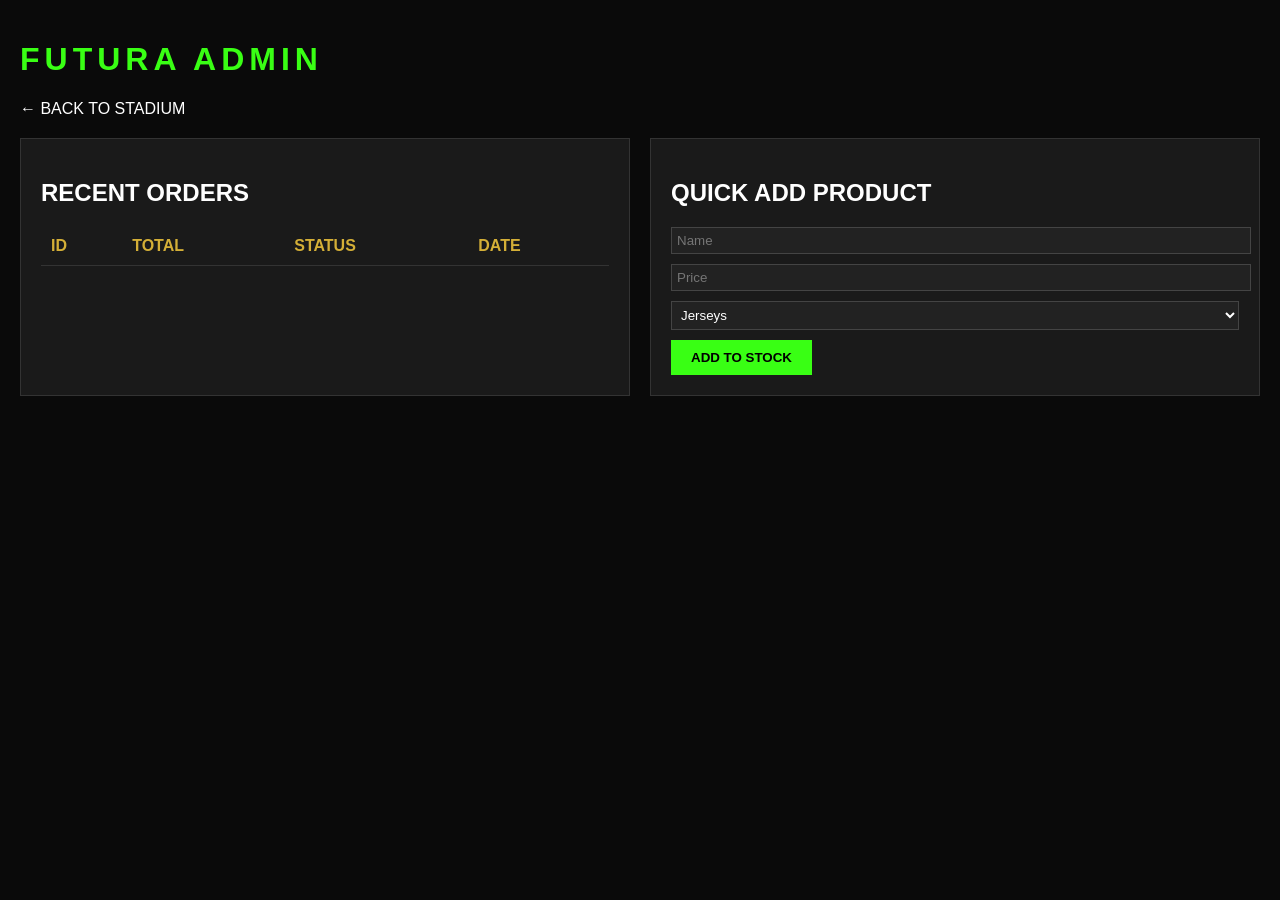
==== templates/admin.html @ a7520324 "done" ====
<!DOCTYPE html>
<html lang="en">
<head>
    <meta charset="UTF-8">
    <meta name="viewport" content="width=device-width, initial-scale=1.0">
    <title>FUTURA | ADMIN PANEL</title>
    <style>
        :root {
            --neon: #39ff14;
            --gold: #d4af37;
            --dark: #0a0a0a;
            --gray: #1a1a1a;
        }
        body {
            background: var(--dark);
            color: white;
            font-family: 'Barlow', sans-serif;
            margin: 0;
            padding: 20px;
        }
        h1 { color: var(--neon); text-transform: uppercase; letter-spacing: 5px; }
        .grid { display: grid; grid-template-columns: 1fr 1fr; gap: 20px; }
        .card { background: var(--gray); padding: 20px; border: 1px solid #333; }
        table { width: 100%; border-collapse: collapse; margin-top: 10px; }
        th, td { text-align: left; padding: 10px; border-bottom: 1px solid #333; }
        th { color: var(--gold); }
        .btn { background: var(--neon); color: black; border: none; padding: 10px 20px; cursor: pointer; text-transform: uppercase; font-weight: bold; }
    </style>
</head>
<body>
    <h1>FUTURA ADMIN</h1>
    <a href="/" style="color: white; text-decoration: none; margin-bottom: 20px; display: block;">← BACK TO STADIUM</a>

    <div class="grid">
        <div class="card">
            <h2>RECENT ORDERS</h2>
            <table id="orders-table">
                <thead>
                    <tr>
                        <th>ID</th>
                        <th>TOTAL</th>
                        <th>STATUS</th>
                        <th>DATE</th>
                    </tr>
                </thead>
                <tbody></tbody>
            </table>
        </div>

        <div class="card">
            <h2>QUICK ADD PRODUCT</h2>
            <form id="add-product-form">
                <input type="text" id="p-name" placeholder="Name" required style="width: 100%; margin-bottom: 10px; background: #222; border: 1px solid #444; color: white; padding: 5px;">
                <input type="number" id="p-price" placeholder="Price" required style="width: 100%; margin-bottom: 10px; background: #222; border: 1px solid #444; color: white; padding: 5px;">
                <select id="p-cat" style="width: 100%; margin-bottom: 10px; background: #222; border: 1px solid #444; color: white; padding: 5px;">
                    <option value="1">Jerseys</option>
                    <option value="2">Balls</option>
                    <option value="3">Cards</option>
                    <option value="4">Accessories</option>
                </select>
                <button type="submit" class="btn">ADD TO STOCK</button>
            </form>
        </div>
    </div>

    <script>
        async function fetchOrders() {
            const res = await fetch('/api/admin/orders');
            const orders = await res.json();
            const tbody = document.querySelector('#orders-table tbody');
            tbody.innerHTML = orders.map(o => `
                <tr>
                    <td>#${o.id}</td>
                    <td>${o.total} MAD</td>
                    <td style="color: ${o.status === 'pending' ? 'var(--gold)' : 'var(--neon)'}">${o.status}</td>
                    <td>${new Date(o.created_at).toLocaleDateString()}</td>
                </tr>
            `).join('');
        }

        document.getElementById('add-product-form').onsubmit = async (e) => {
            e.preventDefault();
            const data = {
                name: document.getElementById('p-name').value,
                price: parseFloat(document.getElementById('p-price').value),
                category_id: parseInt(document.getElementById('p-cat').value),
                description: 'Added via admin',
                emoji: '⚽',
                badge: 'new',
                season: '2024-25',
                continent: 'europe'
            };
            const res = await fetch('/api/admin/products', {
                method: 'POST',
                headers: { 'Content-Type': 'application/json' },
                body: JSON.stringify(data)
            });
            if (res.ok) {
                alert('Product added!');
                e.target.reset();
            }
        };

        fetchOrders();
    </script>
</body>
</html>
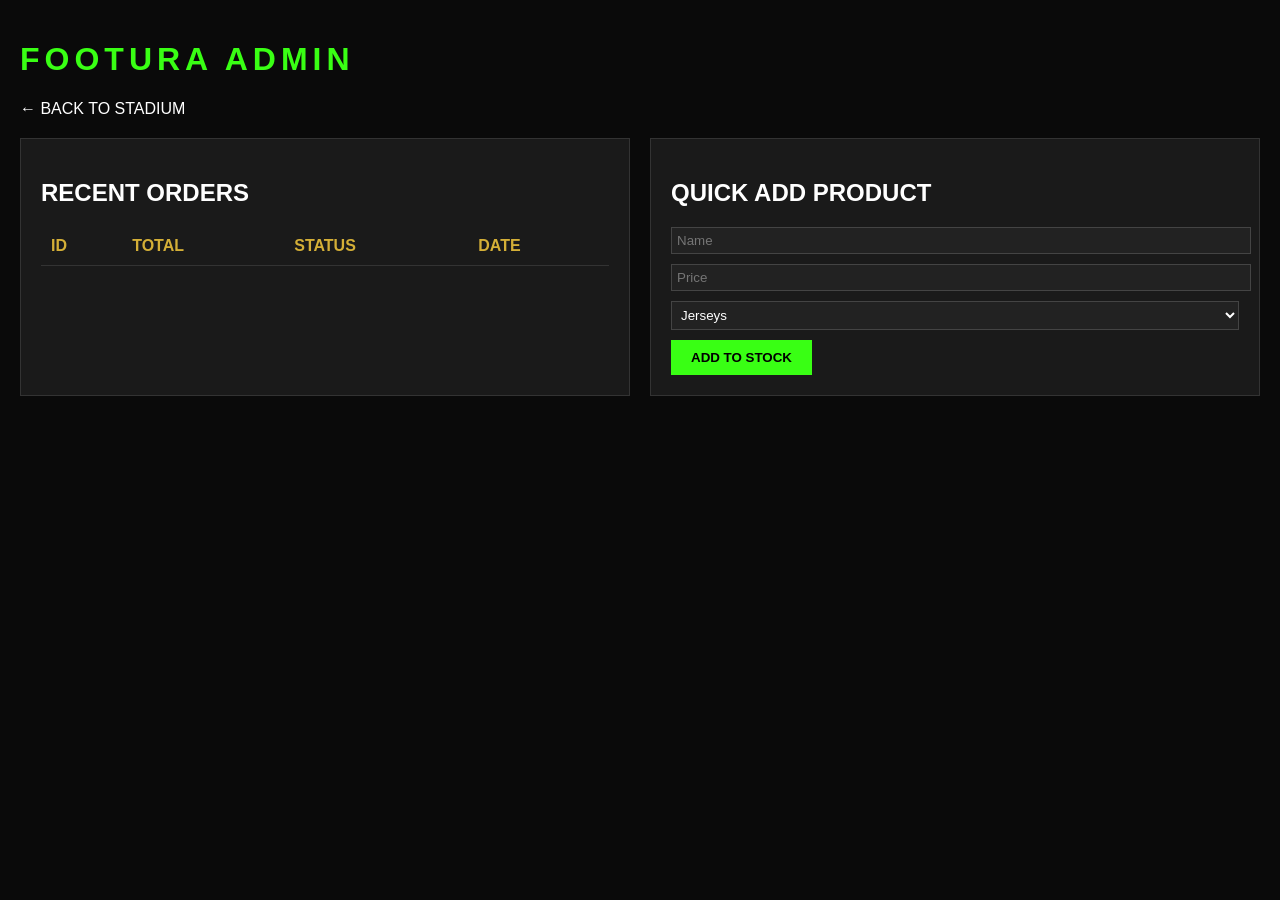
==== commit 9556cb66: "qq" ====
--- a/templates/admin.html
+++ b/templates/admin.html
@@ -28,7 +28,7 @@
     </style>
 </head>
 <body>
-    <h1>FUTURA ADMIN</h1>
+    <h1>FOOTURA ADMIN</h1>
     <a href="/" style="color: white; text-decoration: none; margin-bottom: 20px; display: block;">← BACK TO STADIUM</a>
 
     <div class="grid">
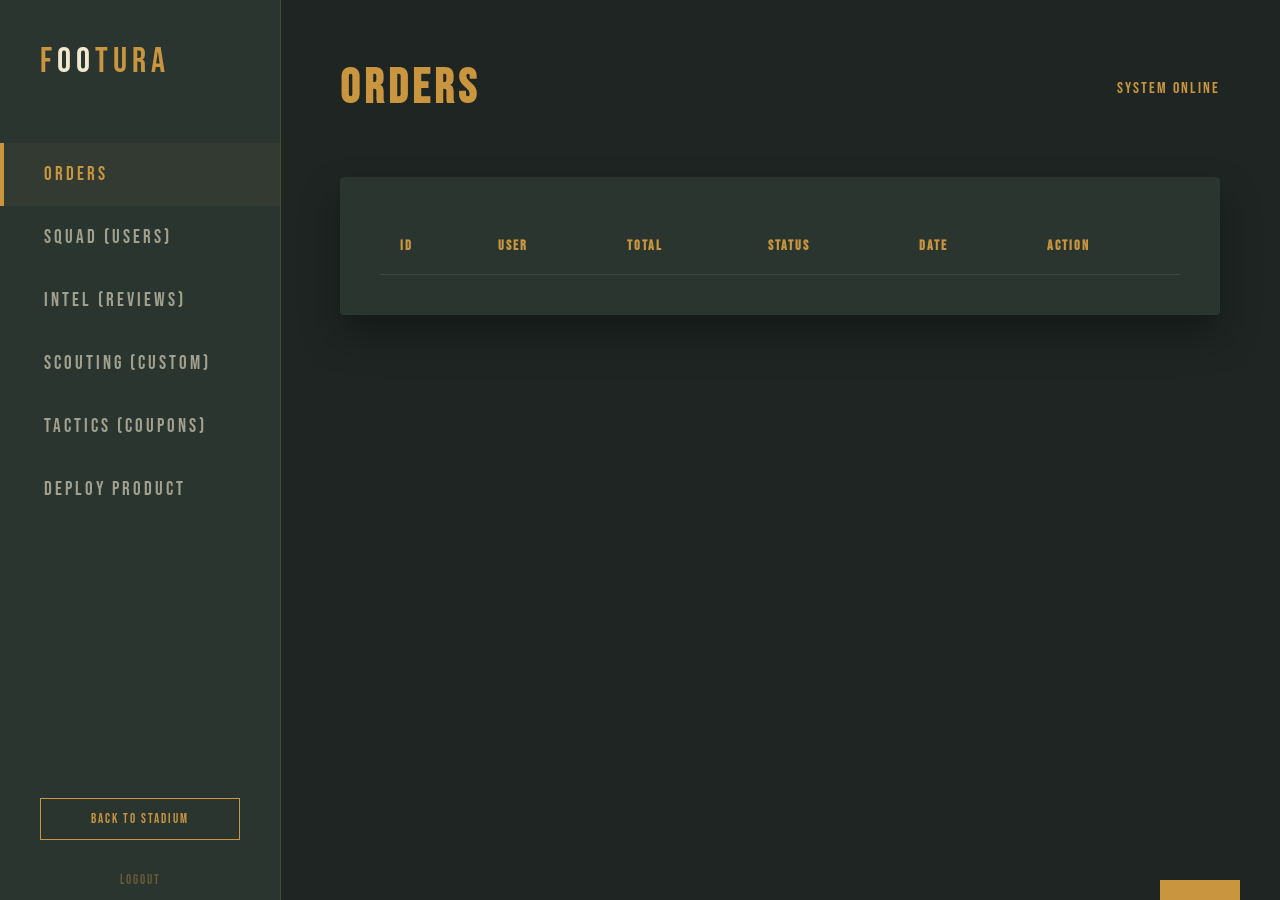
==== commit dd7f1b8e: "project done" ====
--- a/templates/admin.html
+++ b/templates/admin.html
@@ -3,104 +3,836 @@
 <head>
     <meta charset="UTF-8">
     <meta name="viewport" content="width=device-width, initial-scale=1.0">
-    <title>FUTURA | ADMIN PANEL</title>
+    <title>FUTURA | ADMIN DASHBOARD</title>
     <style>
+        @import url('https://fonts.googleapis.com/css2?family=Barlow:wght@400;700&family=Bebas+Neue&display=swap');
+        
         :root {
-            --neon: #39ff14;
-            --gold: #d4af37;
-            --dark: #0a0a0a;
-            --gray: #1a1a1a;
-        }
+            --dark: #1e2522;
+            --gray-dark: #2a3530;
+            --cream-soda: #f2e8cf;
+            --gold-exact: #c9963f;
+            --jungle-bright: #4ade80;
+            --font-main: 'Barlow', sans-serif;
+            --font-accent: 'Bebas Neue', cursive;
+        }
+
         body {
             background: var(--dark);
+            color: var(--cream-soda);
+            font-family: var(--font-main);
+            margin: 0;
+            display: flex;
+            min-height: 100vh;
+        }
+
+        /* SIDEBAR */
+        aside {
+            width: 280px;
+            background: var(--gray-dark);
+            border-right: 1px solid rgba(201, 150, 63, 0.2);
+            padding: 40px 0;
+            display: flex;
+            flex-direction: column;
+            position: fixed;
+            height: 100vh;
+        }
+
+        .logo {
+            padding: 0 40px;
+            font-family: var(--font-accent);
+            color: var(--gold-exact);
+            font-size: 2.5rem;
+            letter-spacing: 5px;
+            margin-bottom: 60px;
+        }
+
+        nav ul {
+            list-style: none;
+            padding: 0;
+            margin: 0;
+        }
+
+        nav li {
+            padding: 20px 40px;
+            cursor: pointer;
+            font-family: var(--font-accent); letter-spacing: 3px;
+            font-size: 1.2rem;
+            transition: all 0.3s;
+            border-left: 4px solid transparent;
+            opacity: 0.6;
+        }
+
+        nav li:hover, nav li.active {
+            opacity: 1;
+            background: rgba(201, 150, 63, 0.05);
+            border-left-color: var(--gold-exact);
+            color: var(--gold-exact);
+        }
+
+        /* MAIN CONTENT */
+        main {
+            margin-left: 280px;
+            flex: 1;
+            padding: 60px;
+        }
+
+        header {
+            display: flex;
+            justify-content: space-between;
+            align-items: center;
+            margin-bottom: 60px;
+        }
+
+        h1 {
+            font-family: var(--font-accent);
+            font-size: 3rem;
+            letter-spacing: 5px;
+            color: var(--gold-exact);
+            margin: 0;
+            text-transform: uppercase;
+        }
+
+        .btn-action {
+            background: transparent;
+            color: var(--gold-exact);
+            border: 1px solid var(--gold-exact);
+            padding: 12px 25px;
+            cursor: pointer;
+            font-family: var(--font-accent);
+            letter-spacing: 2px;
+            text-transform: uppercase;
+            transition: all 0.3s;
+        }
+
+        .btn-action:hover {
+            background: var(--gold-exact);
+            color: var(--dark);
+        }
+
+        .btn-delete {
+            color: #ff4444;
+            border-color: #ff4444;
+        }
+
+        .btn-delete:hover {
+            background: #ff4444;
             color: white;
-            font-family: 'Barlow', sans-serif;
-            margin: 0;
+        }
+
+        /* CARDS & TABLES */
+        .card {
+            background: var(--gray-dark);
+            padding: 40px;
+            border-radius: 4px;
+            box-shadow: 0 20px 40px rgba(0,0,0,0.3);
+            margin-bottom: 40px;
+        }
+
+        table {
+            width: 100%;
+            border-collapse: collapse;
+        }
+
+        th, td {
+            text-align: left;
             padding: 20px;
-        }
-        h1 { color: var(--neon); text-transform: uppercase; letter-spacing: 5px; }
-        .grid { display: grid; grid-template-columns: 1fr 1fr; gap: 20px; }
-        .card { background: var(--gray); padding: 20px; border: 1px solid #333; }
-        table { width: 100%; border-collapse: collapse; margin-top: 10px; }
-        th, td { text-align: left; padding: 10px; border-bottom: 1px solid #333; }
-        th { color: var(--gold); }
-        .btn { background: var(--neon); color: black; border: none; padding: 10px 20px; cursor: pointer; text-transform: uppercase; font-weight: bold; }
+            border-bottom: 1px solid rgba(242, 232, 207, 0.1);
+        }
+
+        th {
+            font-family: var(--font-accent);
+            letter-spacing: 2px;
+            text-transform: uppercase;
+            color: var(--gold-exact);
+            font-size: 0.9rem;
+        }
+
+        .status-badge {
+            padding: 8px 15px;
+            font-family: var(--font-accent);
+            letter-spacing: 1px;
+            font-size: 0.8rem;
+            border-radius: 4px;
+            text-transform: uppercase;
+            border: 1px solid transparent;
+            outline: none;
+            background: var(--dark);
+            cursor: pointer;
+        }
+
+        .status-badge option {
+            background: var(--gray-dark);
+            color: var(--cream-soda);
+            padding: 10px;
+        }
+
+        .status-pending, .status-new { border-color: var(--gold-exact); color: var(--gold-exact); }
+        .status-completed, .status-accepted { border-color: var(--jungle-bright); color: var(--jungle-bright); }
+        .status-cancelled { border-color: #ff4444; color: #ff4444; }
+
+        /* FORMS */
+        .input-futura {
+            width: 100%;
+            background: var(--dark);
+            border: 1px solid rgba(242, 232, 207, 0.1);
+            color: var(--cream-soda);
+            padding: 15px;
+            font-family: var(--font-main);
+            outline: none;
+            margin-bottom: 20px;
+            box-sizing: border-box;
+        }
+
+        .input-futura:focus { border-color: var(--gold-exact); }
+
+        label {
+            display: block;
+            font-size: 0.7rem;
+            letter-spacing: 2px;
+            margin-bottom: 10px;
+            opacity: 0.6;
+            text-transform: uppercase;
+        }
+
+        .tab-content { display: none; }
+        .tab-content.active { display: block; }
+
+        .form-grid {
+            display: grid;
+            grid-template-columns: 1fr 1fr;
+            gap: 20px;
+        }
+
+        .full-width { grid-column: span 2; }
+
+        /* TOAST */
+        #toast {
+            position: fixed;
+            bottom: 40px;
+            right: 40px;
+            padding: 20px 40px;
+            background: var(--gold-exact);
+            color: var(--dark);
+            font-family: var(--font-accent);
+            letter-spacing: 2px;
+            transform: translateY(150%);
+            transition: transform 0.5s cubic-bezier(0.175, 0.885, 0.32, 1.275);
+            z-index: 1000;
+        }
+        #toast.show { transform: translateY(0); }
     </style>
 </head>
 <body>
-    <h1>FOOTURA ADMIN</h1>
-    <a href="/" style="color: white; text-decoration: none; margin-bottom: 20px; display: block;">← BACK TO STADIUM</a>
-
-    <div class="grid">
-        <div class="card">
-            <h2>RECENT ORDERS</h2>
-            <table id="orders-table">
-                <thead>
-                    <tr>
-                        <th>ID</th>
-                        <th>TOTAL</th>
-                        <th>STATUS</th>
-                        <th>DATE</th>
-                    </tr>
-                </thead>
-                <tbody></tbody>
-            </table>
+
+    <aside>
+        <div class="logo" onclick="window.location.href='/'" style="cursor: pointer; font-size: 2.2rem;">
+            F<span style="color: var(--cream-soda);">OO</span>TURA
         </div>
-
-        <div class="card">
-            <h2>QUICK ADD PRODUCT</h2>
-            <form id="add-product-form">
-                <input type="text" id="p-name" placeholder="Name" required style="width: 100%; margin-bottom: 10px; background: #222; border: 1px solid #444; color: white; padding: 5px;">
-                <input type="number" id="p-price" placeholder="Price" required style="width: 100%; margin-bottom: 10px; background: #222; border: 1px solid #444; color: white; padding: 5px;">
-                <select id="p-cat" style="width: 100%; margin-bottom: 10px; background: #222; border: 1px solid #444; color: white; padding: 5px;">
-                    <option value="1">Jerseys</option>
-                    <option value="2">Balls</option>
-                    <option value="3">Cards</option>
-                    <option value="4">Accessories</option>
-                </select>
-                <button type="submit" class="btn">ADD TO STOCK</button>
-            </form>
+        <nav>
+            <ul>
+                <li class="active" onclick="switchTab('orders')">ORDERS</li>
+                <li onclick="switchTab('users')">SQUAD (USERS)</li>
+                <li onclick="switchTab('reviews')">INTEL (REVIEWS)</li>
+                <li onclick="switchTab('custom')">SCOUTING (CUSTOM)</li>
+                <li onclick="switchTab('coupons')">TACTICS (COUPONS)</li>
+                <li onclick="switchTab('add-product')">DEPLOY PRODUCT</li>
+            </ul>
+        </nav>
+        <div style="margin-top: auto; padding: 0 40px; margin-bottom: 40px;">
+            <button class="btn-action" style="width: 100%; margin-bottom: 20px;" onclick="window.location.href='/'">BACK TO STADIUM</button>
+            <button class="btn-action" style="width: 100%; opacity: 0.4; border: none;" onclick="handleLogout()">LOGOUT</button>
         </div>
-    </div>
+    </aside>
+
+    <main>
+        <header>
+            <h1 id="tab-title">ORDERS</h1>
+            <div id="stats-header" style="text-align: right; font-family: var(--font-accent); letter-spacing: 2px; color: var(--gold-exact);">
+                SYSTEM ONLINE
+            </div>
+        </header>
+
+        <!-- ORDERS TAB -->
+        <section id="orders" class="tab-content active">
+            <div class="card">
+                <table id="orders-table">
+                    <thead>
+                        <tr>
+                            <th>ID</th>
+                            <th>USER</th>
+                            <th>TOTAL</th>
+                            <th>STATUS</th>
+                            <th>DATE</th>
+                            <th>ACTION</th>
+                        </tr>
+                    </thead>
+                    <tbody></tbody>
+                </table>
+            </div>
+        </section>
+
+        <!-- USERS TAB -->
+        <section id="users" class="tab-content">
+            <div class="card">
+                <table id="users-table">
+                    <thead>
+                        <tr>
+                            <th>ID</th>
+                            <th>NAME</th>
+                            <th>USERNAME</th>
+                            <th>EMAIL</th>
+                            <th>ROLE</th>
+                            <th>JOINED</th>
+                            <th>ACTION</th>
+                        </tr>
+                    </thead>
+                    <tbody></tbody>
+                </table>
+            </div>
+        </section>
+
+        <!-- REVIEWS TAB -->
+        <section id="reviews" class="tab-content">
+            <div class="card">
+                <table id="reviews-table">
+                    <thead>
+                        <tr>
+                            <th>ID</th>
+                            <th>USER</th>
+                            <th>RATING</th>
+                            <th>COMMENT</th>
+                            <th>DATE</th>
+                            <th>ACTION</th>
+                        </tr>
+                    </thead>
+                    <tbody></tbody>
+                </table>
+            </div>
+        </section>
+
+        <!-- CUSTOM REQUESTS TAB -->
+        <section id="custom" class="tab-content">
+            <div class="card">
+                <table id="custom-table">
+                    <thead>
+                        <tr>
+                            <th>ID</th>
+                            <th>CONTACT</th>
+                            <th>OBJECTIVE</th>
+                            <th>STATUS</th>
+                            <th>DATE</th>
+                            <th>ACTION</th>
+                        </tr>
+                    </thead>
+                    <tbody></tbody>
+                </table>
+            </div>
+        </section>
+
+        <!-- COUPONS TAB -->
+        <section id="coupons" class="tab-content">
+            <div class="form-grid">
+                <div class="card">
+                    <h2 style="font-family: var(--font-accent); letter-spacing: 3px;">CREATE NEW TACTIC</h2>
+                    <form id="add-coupon-form">
+                        <label>CODE (e.g. FINALE30)</label>
+                        <input type="text" id="c-code" required class="input-futura">
+                        <label>DISCOUNT PERCENT</label>
+                        <input type="number" id="c-pct" required min="1" max="100" class="input-futura">
+                        <button type="submit" class="btn-action" style="width: 100%;">DEPLOY COUPON</button>
+                    </form>
+                </div>
+                <div class="card">
+                    <h2 style="font-family: var(--font-accent); letter-spacing: 3px;">ACTIVE COUPONS</h2>
+                    <table id="coupons-table">
+                        <thead>
+                            <tr>
+                                <th>CODE</th>
+                                <th>OFF %</th>
+                                <th>ACTION</th>
+                            </tr>
+                        </thead>
+                        <tbody></tbody>
+                    </table>
+                </div>
+            </div>
+        </section>
+
+        <!-- ADD PRODUCT TAB -->
+        <section id="add-product" class="tab-content">
+            <div class="card">
+                <h2 style="font-family: var(--font-accent); letter-spacing: 3px; margin-bottom: 30px;">DEPLOY NEW EQUIPMENT</h2>
+                <form id="new-product-form" class="form-grid">
+                    <div class="full-width">
+                        <label>CATEGORY</label>
+                        <select id="p-cat" class="input-futura">
+                            <option value="1">JERSEYS</option>
+                            <option value="2">BALLS</option>
+                            <option value="3">BOOTS</option>
+                            <option value="4">CARDS</option>
+                            <option value="5">LIFESTYLE</option>
+                        </select>
+                    </div>
+
+                    <div class="full-width">
+                        <label>PRODUCT NAME</label>
+                        <input type="text" id="p-name" required class="input-futura">
+                    </div>
+
+                    <div>
+                        <label>PRICE (MAD)</label>
+                        <input type="number" id="p-price" required class="input-futura">
+                    </div>
+
+                    <!-- TACTICAL FILTERS -->
+                    <div id="league-group" class="input-group" style="display: none;">
+                        <label>LEAGUE</label>
+                        <select id="p-league" class="input-futura">
+                            <option value="laliga">LA LIGA</option>
+                            <option value="pl">PREMIER LEAGUE</option>
+                            <option value="ligue1">LIGUE 1</option>
+                            <option value="bundesliga">BUNDESLIGA</option>
+                            <option value="seriea">SERIE A</option>
+                            <option value="botola">BOTOLA PRO</option>
+                            <option value="nations">INTERNATIONAL</option>
+                        </select>
+                    </div>
+
+                    <div id="continent-group" class="input-group">
+                        <label>CONTINENT</label>
+                        <select id="p-continent" class="input-futura">
+                            <option value="africa">AFRICA</option>
+                            <option value="europe">EUROPE</option>
+                            <option value="america">AMERICA</option>
+                            <option value="asia">ASIA</option>
+                            <option value="australia">AUSTRALIA</option>
+                        </select>
+                    </div>
+
+                    <div id="brand-group" class="input-group" style="display: none;">
+                        <label>BRAND</label>
+                        <select id="p-brand" class="input-futura">
+                            <option value="nike">NIKE</option>
+                            <option value="adidas">ADIDAS</option>
+                            <option value="puma">PUMA</option>
+                            <option value="newbalance">NEW BALANCE</option>
+                            <option value="umbro">UMBRO</option>
+                            <option value="kipsta">KIPSTA</option>
+                        </select>
+                    </div>
+
+                    <div id="card-type-group" class="input-group" style="display: none;">
+                        <label>CARD TYPE</label>
+                        <select id="p-card-type" class="input-futura">
+                            <option value="iconic">ICONIC</option>
+                            <option value="legends">LEGENDS</option>
+                            <option value="standard">STANDARD</option>
+                        </select>
+                    </div>
+
+                    <div class="full-width">
+                        <label>BROWSE PC FILES</label>
+                        <input type="file" id="p-file" accept="image/*" class="input-futura" style="border: 1px dashed rgba(201,150,63,0.3);">
+                    </div>
+                    <div class="full-width">
+                        <button type="submit" class="btn-action" style="width: 100%; background: var(--gold-exact); color: var(--dark);">DEPLOY TO STADIUM</button>
+                    </div>
+                </form>
+            </div>
+        </section>
+        <!-- ORDER DETAILS MODAL -->
+        <div id="order-details-modal" style="display: none; position: fixed; top: 0; left: 0; width: 100%; height: 100%; background: rgba(0,0,0,0.9); z-index: 20000; justify-content: center; align-items: center; backdrop-filter: blur(10px);" onclick="if(event.target === this) closeOrderModal();">
+            <div class="modal-content" style="background: var(--gray-dark); padding: 50px; max-width: 600px; width: 90%; border: 2px solid var(--gold-exact); position: relative; max-height: 90vh; overflow-y: auto; text-align: left;">
+                <span style="position: absolute; top: 20px; right: 25px; color: var(--cream-soda); font-size: 2rem; cursor: pointer;" onclick="closeOrderModal()">&times;</span>
+                <h2 style="font-family: var(--font-accent); color: var(--gold-exact); margin-bottom: 5px; letter-spacing: 3px;">ORDER INTEL</h2>
+                <p id="order-meta" style="font-size: 0.8rem; opacity: 0.5; letter-spacing: 2px; margin-bottom: 30px; text-transform: uppercase;">ID #000 BY USERNAME</p>
+                
+                <div style="border-top: 1px solid rgba(201, 150, 63, 0.1); padding-top: 25px; margin-bottom: 30px;">
+                    <label style="color: var(--gold-exact); font-weight: bold; margin-bottom: 15px;">DEPLOYED EQUIPMENT</label>
+                    <div id="order-items-list" style="display: flex; flex-direction: column; gap: 15px;">
+                        <!-- Items will be injected here -->
+                    </div>
+                </div>
+
+                <!-- COUPON INFO -->
+                <div id="order-coupon-section" style="display: none; margin-bottom: 30px; border: 1px dashed var(--jungle-bright); padding: 15px; background: rgba(74, 222, 128, 0.05);">
+                    <div style="font-size: 0.7rem; color: var(--jungle-bright); letter-spacing: 2px; margin-bottom: 5px;">TACTICAL DISCOUNT APPLIED</div>
+                    <div style="display: flex; justify-content: space-between; align-items: center;">
+                        <span id="order-coupon-code" style="font-family: var(--font-accent); font-size: 1.5rem; color: var(--cream-soda);">CODE</span>
+                        <span id="order-discount-val" style="color: var(--jungle-bright); font-family: var(--font-accent);">-0 MAD</span>
+                    </div>
+                </div>
+
+                <div style="background: rgba(0,0,0,0.2); padding: 25px; border-left: 3px solid var(--gold-exact);">
+                    <div style="display: flex; justify-content: space-between; align-items: center;">
+                        <span style="font-family: var(--font-accent); letter-spacing: 2px; opacity: 0.7;">TOTAL REVENUE</span>
+                        <span id="order-total-display" style="font-family: var(--font-accent); font-size: 2.2rem; color: var(--gold-exact);">0 MAD</span>
+                    </div>
+                </div>
+
+                <button class="btn-action" style="width: 100%; margin-top: 30px; background: var(--gold-exact); color: var(--dark);" onclick="closeOrderModal()">DISMISS INTEL</button>
+            </div>
+        </div>
+
+        <!-- UNIVERSAL CONFIRMATION MODAL -->
+        <div id="confirm-modal" style="display: none; position: fixed; top: 0; left: 0; width: 100%; height: 100%; background: rgba(0,0,0,0.9); z-index: 30000; justify-content: center; align-items: center; backdrop-filter: blur(10px);" onclick="if(event.target === this) closeConfirmModal();">
+            <div class="modal-content" style="background: var(--gray-dark); padding: 50px; max-width: 500px; width: 90%; border: 2px solid #ff4444; position: relative; text-align: center; box-shadow: 0 0 50px rgba(255, 68, 68, 0.1);">
+                <h2 id="confirm-title" style="font-family: var(--font-accent); color: #ff4444; font-size: 2.5rem; letter-spacing: 3px; margin-bottom: 20px;">CONFIRM ACTION</h2>
+                <p id="confirm-msg" style="font-size: 0.9rem; opacity: 0.7; letter-spacing: 1px; margin-bottom: 40px; line-height: 1.6;">ARE YOU SURE YOU WANT TO PROCEED WITH THIS PERMANENT REMOVAL?</p>
+                
+                <div style="display: grid; grid-template-columns: 1fr 1fr; gap: 20px;">
+                    <button class="btn-action" style="background: transparent; border-color: rgba(242, 232, 207, 0.2); color: var(--cream-soda);" onclick="closeConfirmModal()">CANCEL</button>
+                    <button id="confirm-action-btn" class="btn-action" style="background: #ff4444; border-color: #ff4444; color: white;">CONFIRM</button>
+                </div>
+            </div>
+        </div>
+
+    </main>
+
+    <div id="toast"></div>
 
     <script>
+        // ── NAVIGATION & STATE ──
+        function switchTab(tabId) {
+            document.querySelectorAll('.tab-content').forEach(t => t.classList.remove('active'));
+            document.querySelectorAll('nav li').forEach(l => l.classList.remove('active'));
+            
+            document.getElementById(tabId).classList.add('active');
+            event.currentTarget.classList.add('active');
+            
+            const title = event.currentTarget.innerText;
+            document.getElementById('tab-title').innerText = title;
+
+            // Load data based on tab
+            if (tabId === 'orders') fetchOrders();
+            if (tabId === 'users') fetchUsers();
+            if (tabId === 'reviews') fetchReviews();
+            if (tabId === 'custom') fetchCustomRequests();
+            if (tabId === 'coupons') fetchCoupons();
+        }
+
+        function showToast(msg) {
+            const t = document.getElementById('toast');
+            t.innerText = msg;
+            t.classList.add('show');
+            setTimeout(() => t.classList.remove('show'), 3000);
+        }
+
+        async function handleLogout() {
+            await fetch('/api/logout');
+            window.location.href = '/';
+        }
+
+        // ── DATA FETCHING ──
+
         async function fetchOrders() {
             const res = await fetch('/api/admin/orders');
-            const orders = await res.json();
+            const data = await res.json();
             const tbody = document.querySelector('#orders-table tbody');
-            tbody.innerHTML = orders.map(o => `
+            tbody.innerHTML = data.map(o => `
                 <tr>
                     <td>#${o.id}</td>
+                    <td>${o.username || 'Guest'}</td>
                     <td>${o.total} MAD</td>
-                    <td style="color: ${o.status === 'pending' ? 'var(--gold)' : 'var(--neon)'}">${o.status}</td>
+                    <td>
+                        <select onchange="updateOrderStatus(${o.id}, this.value)" class="status-badge status-${o.status}">
+                            <option value="pending" ${o.status === 'pending' ? 'selected' : ''}>PENDING</option>
+                            <option value="completed" ${o.status === 'completed' ? 'selected' : ''}>COMPLETED</option>
+                            <option value="cancelled" ${o.status === 'cancelled' ? 'selected' : ''}>CANCELLED</option>
+                        </select>
+                    </td>
                     <td>${new Date(o.created_at).toLocaleDateString()}</td>
+                    <td>
+                        <button class="btn-action" onclick='viewOrderDetails(${JSON.stringify(o).replace(/'/g, "&apos;")})'>DETAILS</button>
+                    </td>
                 </tr>
             `).join('');
         }
 
-        document.getElementById('add-product-form').onsubmit = async (e) => {
+        async function updateOrderStatus(id, status) {
+            const res = await fetch(`/api/admin/order/${id}`, {
+                method: 'PUT',
+                headers: { 'Content-Type': 'application/json' },
+                body: JSON.stringify({ status })
+            });
+            if (res.ok) {
+                showToast("ORDER STATUS UPDATED");
+                fetchOrders();
+            }
+        }
+
+        function viewOrderDetails(o) {
+            const items = JSON.parse(o.items_json);
+            
+            // Populate Modal
+            document.getElementById('order-meta').innerText = `ID #${o.id} BY ${o.username || 'GUEST'}`;
+            document.getElementById('order-total-display').innerText = `${o.total} MAD`;
+            
+            // Handle Coupon Display
+            const couponSection = document.getElementById('order-coupon-section');
+            if (o.coupon_code) {
+                couponSection.style.display = 'block';
+                document.getElementById('order-coupon-code').innerText = o.coupon_code;
+                document.getElementById('order-discount-val').innerText = `-${o.discount_amount} MAD`;
+            } else {
+                couponSection.style.display = 'none';
+            }
+
+            const itemsList = document.getElementById('order-items-list');
+            itemsList.innerHTML = items.map(i => `
+                <div style="padding: 15px 0; border-bottom: 1px solid rgba(242, 232, 207, 0.05);">
+                    <div style="display: flex; justify-content: space-between; align-items: center; margin-bottom: 5px;">
+                        <div style="font-family: var(--font-accent); letter-spacing: 1px; color: var(--cream-soda); font-size: 1.1rem;">${i.name}</div>
+                        <div style="color: var(--gold-exact); font-family: var(--font-accent);">${i.price} MAD</div>
+                    </div>
+                    <div style="font-size: 0.7rem; letter-spacing: 1px; color: var(--gold-exact); text-transform: uppercase; opacity: 0.8;">
+                        ${i.selectedSize ? `DIMENSION: ${i.selectedSize}` : ''}
+                        ${i.selectedColor ? ` | FINISH: ${i.selectedColor}` : ''}
+                    </div>
+                    ${i.customName ? `
+                        <div style="margin-top: 8px; background: rgba(201, 150, 63, 0.1); padding: 8px 12px; border-left: 2px solid var(--gold-exact); font-size: 0.75rem;">
+                            <span style="opacity: 0.6; font-size: 0.6rem; display: block; margin-bottom: 2px;">STADIUM PERSONALIZATION</span>
+                            <span style="font-family: var(--font-accent); letter-spacing: 1px; color: var(--cream-soda);">${i.customName.toUpperCase()} #${i.customNumber}</span>
+                        </div>
+                    ` : ''}
+                </div>
+            `).join('');
+
+            // Show Modal
+            document.getElementById('order-details-modal').style.display = 'flex';
+        }
+
+        function closeOrderModal() {
+            document.getElementById('order-details-modal').style.display = 'none';
+        }
+
+        async function fetchUsers() {
+            const res = await fetch('/api/admin/users');
+            const data = await res.json();
+            const tbody = document.querySelector('#users-table tbody');
+            tbody.innerHTML = data.map(u => `
+                <tr>
+                    <td>#${u.id}</td>
+                    <td>${u.first_name} ${u.last_name}</td>
+                    <td>${u.username}</td>
+                    <td>${u.email}</td>
+                    <td style="color: ${u.role === 'admin' ? 'var(--gold-exact)' : 'inherit'}">${u.role.toUpperCase()}</td>
+                    <td>${new Date(u.created_at).toLocaleDateString()}</td>
+                    <td>
+                        ${u.role !== 'admin' ? `<button class="btn-action btn-delete" onclick="deleteUser(${u.id})">BAN</button>` : ''}
+                    </td>
+                </tr>
+            `).join('');
+        }
+
+        async function deleteUser(id) {
+            showConfirmModal("BANISHMENT", "CONFIRM PERMANENT BANISHMENT FROM STADIUM?", async () => {
+                const res = await fetch(`/api/admin/user/${id}`, { method: 'DELETE' });
+                if (res.ok) {
+                    showToast("USER REMOVED");
+                    fetchUsers();
+                }
+            });
+        }
+
+        async function fetchReviews() {
+            const res = await fetch('/api/reviews');
+            const data = await res.json();
+            const tbody = document.querySelector('#reviews-table tbody');
+            tbody.innerHTML = data.map(r => `
+                <tr>
+                    <td>#${r.id}</td>
+                    <td>${r.u_username || 'Anonymous'}</td>
+                    <td style="color: var(--gold-exact)">${'★'.repeat(r.rating)}</td>
+                    <td style="max-width: 300px; white-space: nowrap; overflow: hidden; text-overflow: ellipsis;">${r.comment}</td>
+                    <td>${new Date(r.created_at).toLocaleDateString()}</td>
+                    <td>
+                        <button class="btn-action btn-delete" onclick="deleteReview(${r.id})">REMOVE</button>
+                    </td>
+                </tr>
+            `).join('');
+        }
+
+        async function deleteReview(id) {
+            showConfirmModal("CLEANSE FEEDBACK", "REMOVE THIS FEEDBACK FROM PUBLIC RECORDS?", async () => {
+                const res = await fetch(`/api/admin/review/${id}`, { method: 'DELETE' });
+                if (res.ok) {
+                    showToast("REVIEW DELETED");
+                    fetchReviews();
+                }
+            });
+        }
+
+        async function fetchCustomRequests() {
+            const res = await fetch('/api/admin/custom-requests');
+            const data = await res.json();
+            const tbody = document.querySelector('#custom-table tbody');
+            tbody.innerHTML = data.map(r => `
+                <tr>
+                    <td>#${r.id}</td>
+                    <td>${r.contact}<br><small>${r.name}</small></td>
+                    <td style="max-width: 400px;">${r.message}</td>
+                    <td>
+                        <select onchange="updateCustomRequestStatus(${r.id}, this.value)" class="status-badge status-${r.status}">
+                            <option value="new" ${r.status === 'new' ? 'selected' : ''}>NEW</option>
+                            <option value="accepted" ${r.status === 'accepted' ? 'selected' : ''}>ACCEPTED</option>
+                            <option value="cancelled" ${r.status === 'cancelled' ? 'selected' : ''}>CANCELLED</option>
+                        </select>
+                    </td>
+                    <td>${new Date(r.created_at).toLocaleDateString()}</td>
+                    <td>
+                        <button class="btn-action btn-delete" onclick="deleteCustomRequest(${r.id})">DISMISS</button>
+                    </td>
+                </tr>
+            `).join('');
+        }
+
+        async function updateCustomRequestStatus(id, status) {
+            const res = await fetch(`/api/admin/custom-request/${id}`, {
+                method: 'PUT',
+                headers: { 'Content-Type': 'application/json' },
+                body: JSON.stringify({ status })
+            });
+            if (res.ok) {
+                showToast("SCOUTING STATUS UPDATED");
+                fetchCustomRequests();
+            }
+        }
+
+        async function deleteCustomRequest(id) {
+            showConfirmModal("SCOUTING DISMISSAL", "DISMISS THIS SCOUT REQUEST?", async () => {
+                const res = await fetch(`/api/admin/custom-request/${id}`, { method: 'DELETE' });
+                if (res.ok) {
+                    showToast("REQUEST DISMISSED");
+                    fetchCustomRequests();
+                }
+            });
+        }
+
+        async function fetchCoupons() {
+            const res = await fetch('/api/admin/coupons');
+            const data = await res.json();
+            const tbody = document.querySelector('#coupons-table tbody');
+            tbody.innerHTML = data.map(c => `
+                <tr>
+                    <td>${c.code}</td>
+                    <td>${c.discount_percent}%</td>
+                    <td>
+                        <button class="btn-action btn-delete" onclick="deleteCoupon(${c.id})">REVOKE</button>
+                    </td>
+                </tr>
+            `).join('');
+        }
+
+        document.getElementById('add-coupon-form').onsubmit = async (e) => {
             e.preventDefault();
             const data = {
+                code: document.getElementById('c-code').value,
+                discount_percent: parseInt(document.getElementById('c-pct').value)
+            };
+            const res = await fetch('/api/admin/coupon', {
+                method: 'POST',
+                headers: { 'Content-Type': 'application/json' },
+                body: JSON.stringify(data)
+            });
+            if (res.ok) {
+                showToast("COUPON DEPLOYED");
+                e.target.reset();
+                fetchCoupons();
+            }
+        };
+
+        async function deleteCoupon(id) {
+            showConfirmModal("REVOKE TACTIC", "PERMANENTLY REVOKE THIS DISCOUNT TACTIC?", async () => {
+                const res = await fetch(`/api/admin/coupon/${id}`, { method: 'DELETE' });
+                if (res.ok) {
+                    showToast("COUPON REVOKED");
+                    fetchCoupons();
+                }
+            });
+        }
+
+        // Add helper functions for modal control
+        function showConfirmModal(title, msg, onConfirm) {
+            const modal = document.getElementById('confirm-modal');
+            if (!modal) return;
+            document.getElementById('confirm-title').innerText = title;
+            document.getElementById('confirm-msg').innerText = msg;
+            const confirmBtn = document.getElementById('confirm-action-btn');
+            confirmBtn.onclick = async () => {
+                await onConfirm();
+                closeConfirmModal();
+            };
+            modal.style.display = 'flex';
+        }
+        function closeConfirmModal() {
+            const modal = document.getElementById('confirm-modal');
+            if (modal) modal.style.display = 'none';
+        }
+
+        // ── PRODUCT DEPLOYMENT ──
+
+        document.getElementById('p-cat').addEventListener('change', function() {
+            const cat = this.value;
+            // 1: Jerseys, 2: Balls, 3: Boots, 4: Cards, 5: Lifestyle
+            document.getElementById('league-group').style.display = (cat === '1') ? 'block' : 'none';
+            document.getElementById('continent-group').style.display = (cat === '1' || cat === '5' || cat === '4') ? 'block' : 'none';
+            document.getElementById('brand-group').style.display = (cat === '3' || cat === '2') ? 'block' : 'none';
+            document.getElementById('card-type-group').style.display = (cat === '4') ? 'block' : 'none';
+        });
+
+        document.getElementById('new-product-form').onsubmit = async (e) => {
+            e.preventDefault();
+            
+            let imageUrl = '';
+            const fileInput = document.getElementById('p-file');
+            
+            if (fileInput.files.length > 0) {
+                const formData = new FormData();
+                formData.append('file', fileInput.files[0]);
+                const uploadRes = await fetch('/api/admin/upload', {
+                    method: 'POST',
+                    body: formData
+                });
+                const uploadData = await uploadRes.json();
+                if (uploadData.success) {
+                    imageUrl = uploadData.url;
+                } else {
+                    alert("Upload failed: " + uploadData.message);
+                    return;
+                }
+            }
+
+            const data = {
                 name: document.getElementById('p-name').value,
+                category_id: parseInt(document.getElementById('p-cat').value),
                 price: parseFloat(document.getElementById('p-price').value),
-                category_id: parseInt(document.getElementById('p-cat').value),
-                description: 'Added via admin',
-                emoji: '⚽',
-                badge: 'new',
-                season: '2024-25',
-                continent: 'europe'
+                continent: document.getElementById('p-continent').value,
+                league: document.getElementById('p-league').value,
+                brand: document.getElementById('p-brand').value,
+                card_type: document.getElementById('p-card-type').value,
+                image_url: imageUrl,
+                description: "Premium equipment added via Command Centre",
+                badge: "new"
             };
+
             const res = await fetch('/api/admin/products', {
                 method: 'POST',
                 headers: { 'Content-Type': 'application/json' },
                 body: JSON.stringify(data)
             });
+
             if (res.ok) {
-                alert('Product added!');
+                showToast("EQUIPMENT DEPLOYED TO STADIUM");
                 e.target.reset();
+            } else {
+                const err = await res.json();
+                alert("Error: " + err.message);
             }
         };
 
+        // Init
         fetchOrders();
     </script>
 </body>
